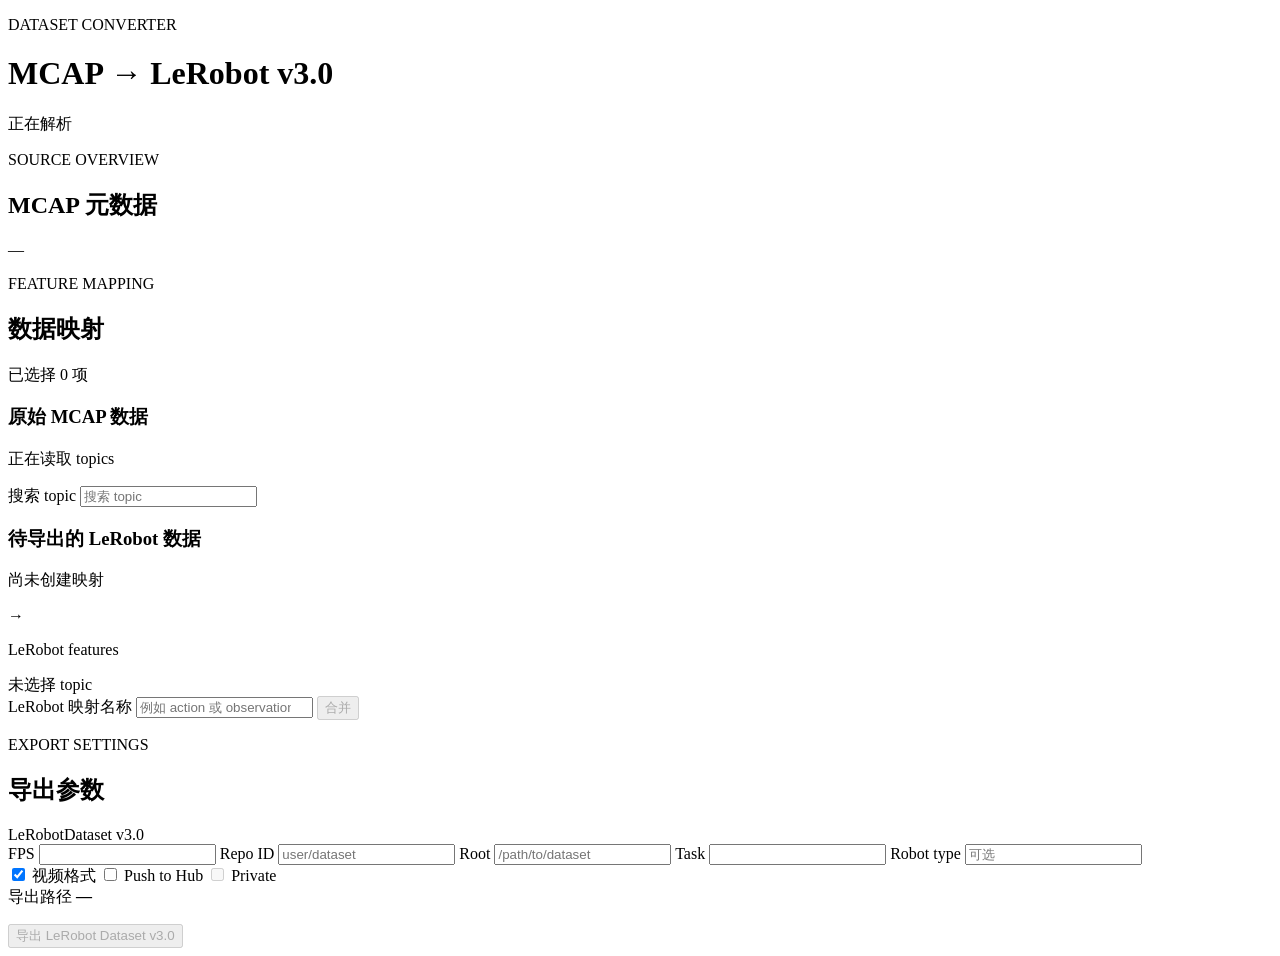
==== src/mio_ws/src/mcap_to_v30/static/index.html @ d0869b23 "feat: add mcap to lerobot dataset v3.0 tool" ====
<!doctype html>
<html lang="zh-CN">
  <head>
    <meta charset="utf-8" />
    <meta name="viewport" content="width=device-width, initial-scale=1" />
    <meta name="color-scheme" content="light" />
    <title>MCAP → LeRobot v3.0</title>
    <link rel="stylesheet" href="/styles.css" />
  </head>
  <body>
    <header class="app-header">
      <div>
        <p class="eyebrow">DATASET CONVERTER</p>
        <h1>MCAP <span>→</span> LeRobot v3.0</h1>
      </div>
      <div class="header-status" id="header-status">
        <span class="status-dot is-loading"></span>
        <span>正在解析</span>
      </div>
    </header>

    <main>
      <section class="metadata-section" aria-labelledby="metadata-title">
        <div class="section-heading">
          <div>
            <p class="section-kicker">SOURCE OVERVIEW</p>
            <h2 id="metadata-title">MCAP 元数据</h2>
          </div>
          <p class="source-path" id="source-path">—</p>
        </div>
        <div class="stat-grid" id="stat-grid" aria-live="polite">
          <div class="stat-skeleton"></div>
          <div class="stat-skeleton"></div>
          <div class="stat-skeleton"></div>
          <div class="stat-skeleton"></div>
          <div class="stat-skeleton"></div>
        </div>
        <div class="metadata-details" id="metadata-details"></div>
      </section>

      <section class="mapping-section" aria-labelledby="mapping-title">
        <div class="section-heading compact">
          <div>
            <p class="section-kicker">FEATURE MAPPING</p>
            <h2 id="mapping-title">数据映射</h2>
          </div>
          <div class="selection-count" id="selection-count">已选择 0 项</div>
        </div>

        <div class="mapping-columns">
          <section class="data-panel source-panel" aria-labelledby="source-topics-title">
            <div class="panel-heading">
              <div>
                <h3 id="source-topics-title">原始 MCAP 数据</h3>
                <p id="topic-summary">正在读取 topics</p>
              </div>
              <label class="search-box">
                <span class="visually-hidden">搜索 topic</span>
                <input id="topic-search" type="search" placeholder="搜索 topic" autocomplete="off" />
              </label>
            </div>
            <div class="topic-list" id="topic-list" aria-live="polite"></div>
          </section>

          <section class="data-panel target-panel" aria-labelledby="target-features-title">
            <div class="panel-heading">
              <div>
                <h3 id="target-features-title">待导出的 LeRobot 数据</h3>
                <p id="mapping-summary">尚未创建映射</p>
              </div>
            </div>
            <div class="mapping-list empty" id="mapping-list">
              <div class="empty-state">
                <div class="empty-mark">→</div>
                <p>LeRobot features</p>
              </div>
            </div>
          </section>
        </div>

        <div class="merge-bar">
          <div class="selection-preview" id="selection-preview">未选择 topic</div>
          <div class="merge-controls">
            <label class="field-control grow">
              <span>LeRobot 映射名称</span>
              <input
                id="mapping-name"
                type="text"
                list="mapping-name-options"
                placeholder="例如 action 或 observation.images.front"
                autocomplete="off"
              />
              <datalist id="mapping-name-options">
                <option value="action"></option>
                <option value="observation.state"></option>
                <option value="observation.images.front"></option>
                <option value="observation.images.wrist"></option>
              </datalist>
            </label>
            <button class="secondary-button" id="merge-button" type="button" disabled>合并</button>
          </div>
          <p class="inline-error" id="mapping-error" role="alert"></p>
        </div>
      </section>

      <section class="export-section" aria-labelledby="export-title">
        <div class="section-heading compact">
          <div>
            <p class="section-kicker">EXPORT SETTINGS</p>
            <h2 id="export-title">导出参数</h2>
          </div>
          <span class="version-badge">LeRobotDataset v3.0</span>
        </div>

        <form id="export-form">
          <div class="form-grid">
            <label class="field-control small-field">
              <span>FPS</span>
              <input id="fps" name="fps" type="number" min="1" step="1" required />
            </label>
            <label class="field-control">
              <span>Repo ID</span>
              <input id="repo-id" name="repo_id" type="text" placeholder="user/dataset" required />
            </label>
            <label class="field-control wide-field">
              <span>Root</span>
              <input id="root" name="root" type="text" placeholder="/path/to/dataset" required />
            </label>
            <label class="field-control wide-field">
              <span>Task</span>
              <input id="task" name="task" type="text" required />
            </label>
            <label class="field-control">
              <span>Robot type</span>
              <input id="robot-type" name="robot_type" type="text" placeholder="可选" />
            </label>
          </div>

          <div class="export-options">
            <label class="toggle-row">
              <input id="use-videos" type="checkbox" checked />
              <span class="toggle"></span>
              <span>视频格式</span>
            </label>
            <label class="toggle-row">
              <input id="push-to-hub" type="checkbox" />
              <span class="toggle"></span>
              <span>Push to Hub</span>
            </label>
            <label class="toggle-row is-dependent" id="private-row">
              <input id="private" type="checkbox" disabled />
              <span class="toggle"></span>
              <span>Private</span>
            </label>
            <div class="resolved-path">
              <span>导出路径</span>
              <strong id="resolved-path">—</strong>
            </div>
          </div>

          <div class="export-progress" id="export-progress" hidden>
            <div class="progress-copy">
              <span id="progress-message">正在准备导出</span>
              <strong id="progress-percent">0%</strong>
            </div>
            <div class="progress-track"><div id="progress-bar"></div></div>
          </div>
          <p class="export-message" id="export-message" role="status"></p>
          <button class="primary-button" id="export-button" type="submit" disabled>
            导出 LeRobot Dataset v3.0
          </button>
        </form>
      </section>
    </main>

    <template id="topic-template">
      <button class="topic-row" type="button">
        <span class="order-box"></span>
        <span class="topic-copy">
          <strong class="topic-name"></strong>
          <small class="topic-schema"></small>
        </span>
        <span class="topic-metrics">
          <span class="shape-value"></span>
          <span class="fps-value"></span>
          <span class="frame-value"></span>
        </span>
      </button>
    </template>

    <template id="mapping-template">
      <article class="mapping-row">
        <div class="mapping-target-block">
          <div class="mapping-target"></div>
          <div class="mapping-shape"></div>
        </div>
        <div class="mapping-sources"></div>
        <button class="remove-button" type="button">移除</button>
      </article>
    </template>

    <script src="/app.js" defer></script>
  </body>
</html>
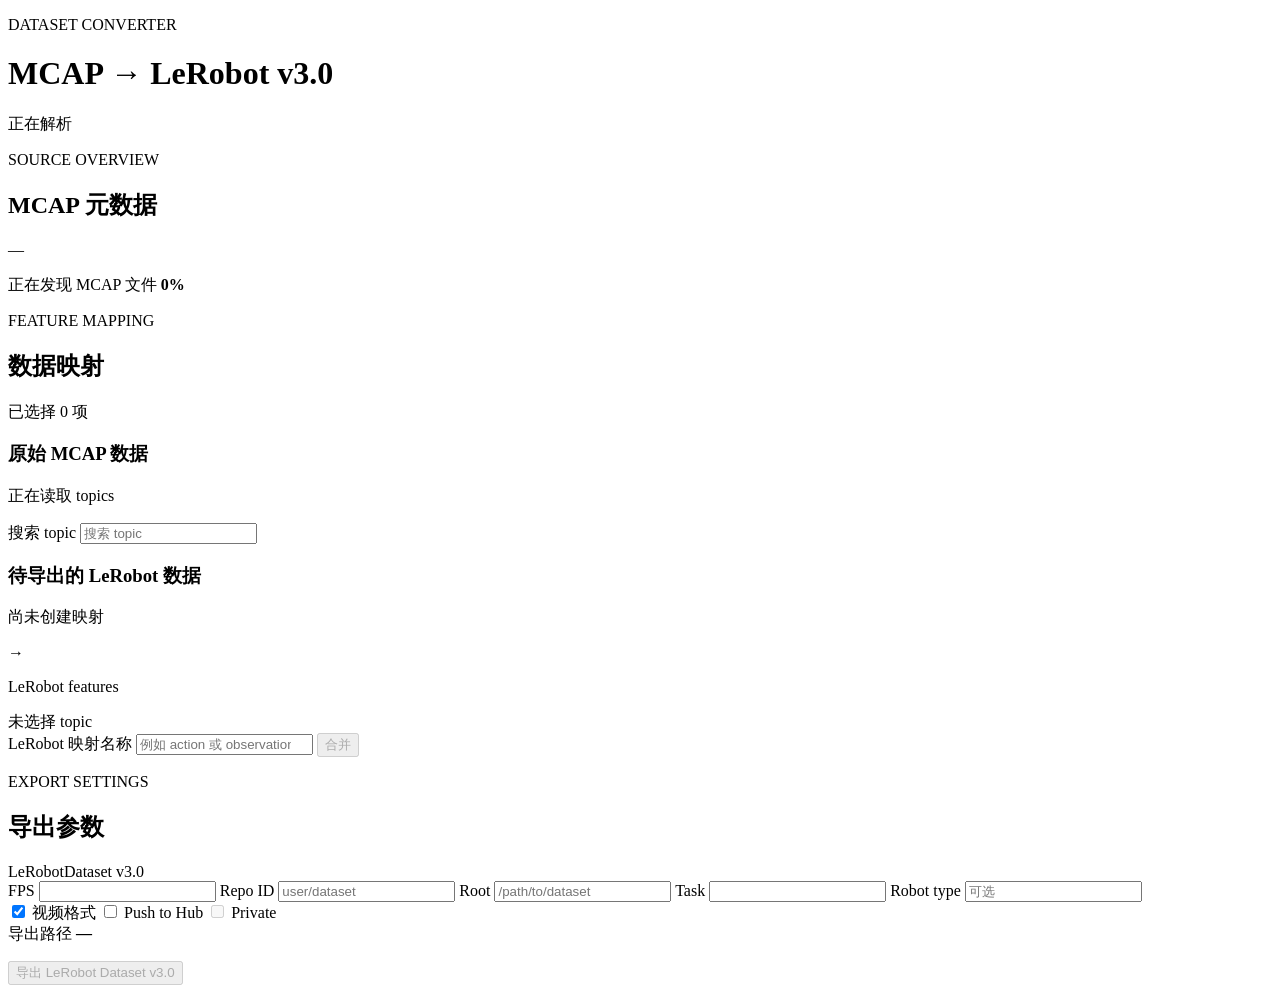
==== commit 2bb93113: "feat: 增加 MCAP 文件扫描进度跟踪和诊断信息显示" ====
--- a/src/mio_ws/src/mcap_to_v30/static/index.html
+++ b/src/mio_ws/src/mcap_to_v30/static/index.html
@@ -28,6 +28,13 @@
           </div>
           <p class="source-path" id="source-path">—</p>
         </div>
+        <div class="scan-progress" id="scan-progress">
+          <div class="progress-copy">
+            <span id="scan-progress-message">正在发现 MCAP 文件</span>
+            <strong id="scan-progress-percent">0%</strong>
+          </div>
+          <div class="progress-track"><div id="scan-progress-bar"></div></div>
+        </div>
         <div class="stat-grid" id="stat-grid" aria-live="polite">
           <div class="stat-skeleton"></div>
           <div class="stat-skeleton"></div>
@@ -35,6 +42,7 @@
           <div class="stat-skeleton"></div>
           <div class="stat-skeleton"></div>
         </div>
+        <div class="scan-diagnostics" id="scan-diagnostics" hidden></div>
         <div class="metadata-details" id="metadata-details"></div>
       </section>
 
